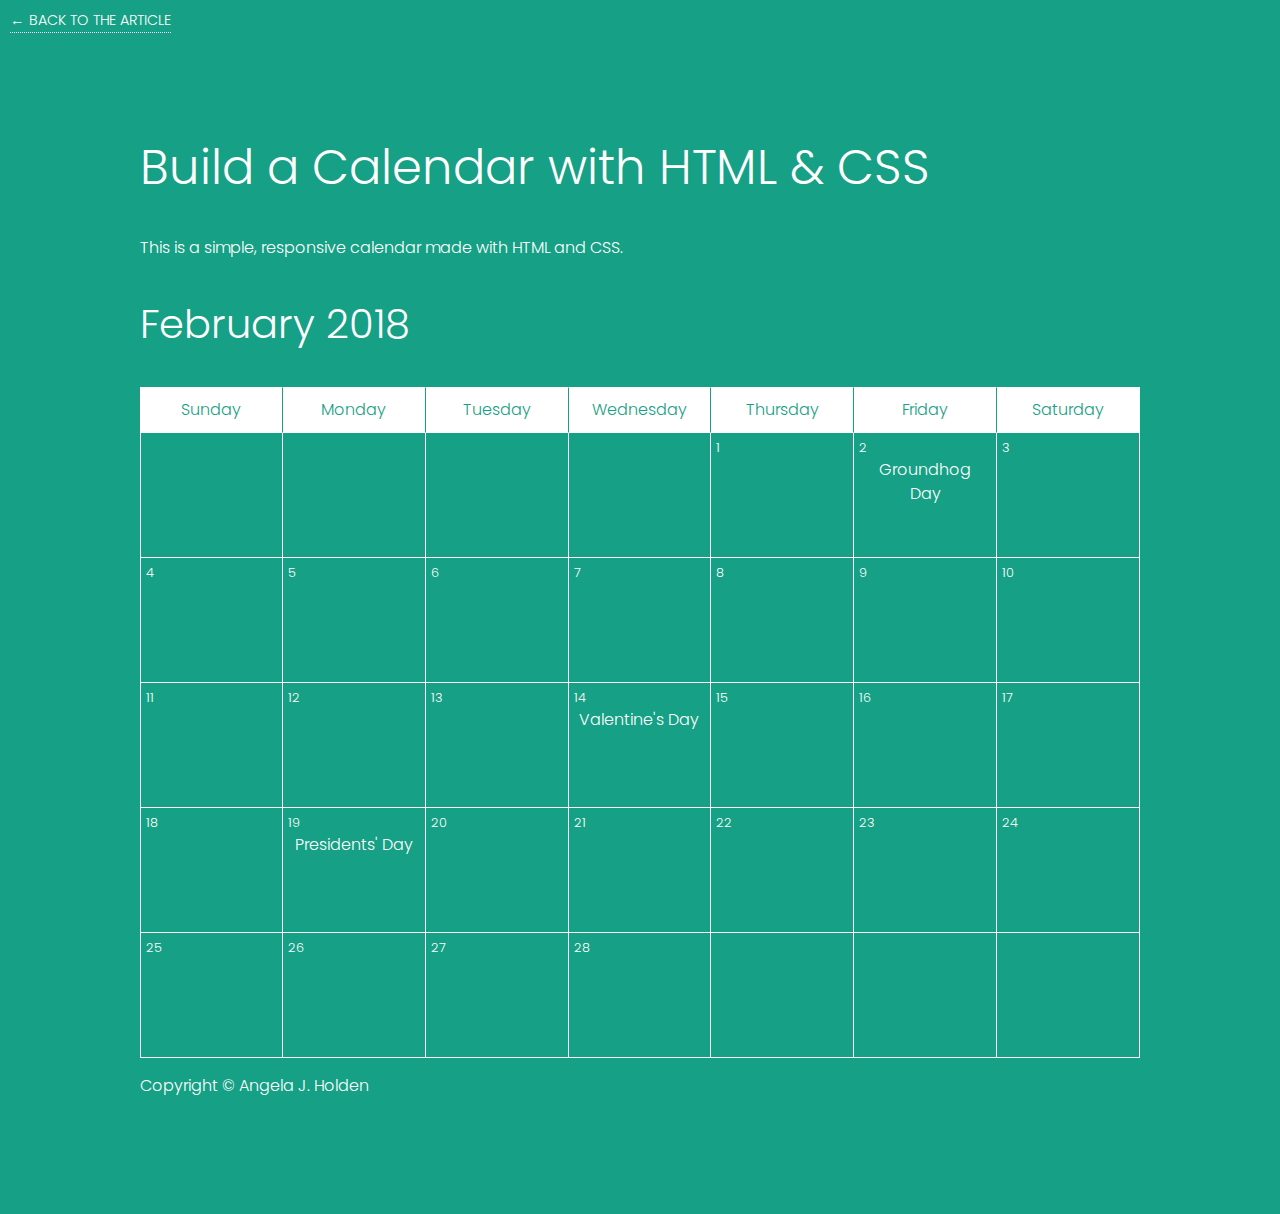
==== index.html @ 9534b5e8 "initial commit" ====
<!DOCTYPE html>
<html lang="en">
  <head>
    <meta charset="utf-8">
    <meta name="viewport" content="width=device-width, initial-scale=1">
    <meta http-equiv="X-UA-Compatible" content="IE=edge,chrome=1">
    <title>HTML &amp; CSS Calendar | Angela J. Holden</title>
    <meta name="description" content="This is a simple, responsive calendar made with HTML and CSS.">
    <link rel='dns-prefetch' href='//fonts.googleapis.com'>
    <link href="https://fonts.googleapis.com/css?family=Poppins:300,400,500" rel="stylesheet">
    <link rel="stylesheet" href="normalize.css">
    <link rel="stylesheet" href="style.css">
    <!--[if lt IE 9]>
    <script src="http://html5shiv.googlecode.com/svn/trunk/html5.js"></script>
    <![endif]-->
  </head>
    <body>
    	<a class="link" href="https://angelajholden.com/blog">Back to the article</a>
    	<div class="wrap">

	      <header>
	        <h1>Build a Calendar with HTML &amp; CSS</h1>
	      </header>

	      <p>This is a simple, responsive calendar made with HTML and CSS.</p>

	      <h2>February 2018</h2>

      	<ul class="days-of-week clearfix">
      		<li>Sunday</li>
      		<li>Monday</li>
      		<li>Tuesday</li>
      		<li>Wednesday</li>
      		<li>Thursday</li>
      		<li>Friday</li>
      		<li>Saturday</li>
      	</ul>

      	<ul class="days-of-month clearfix">
      		<!-- Week One -->
      		<li>
      			<span></span>
      		</li>
      		<li>
      			<span></span>
      		</li>
      		<li>
      			<span></span>
      		</li>
      		<li>
      			<span></span>
      		</li>
      		<li>
      			<span>1</span>
      		</li>
      		<li>
      			<span>2</span>
      			Groundhog Day
      		</li>
      		<li>
      			<span>3</span>
      		</li>

      		<!-- Week Two -->
      		<li>
      			<span>4</span>
      		</li>
      		<li>
      			<span>5</span>
      		</li>
      		<li>
      			<span>6</span>
      		</li>
      		<li>
      			<span>7</span>
      		</li>
      		<li>
      			<span>8</span>
      		</li>
      		<li>
      			<span>9</span>
      		</li>
      		<li>
      			<span>10</span>
      		</li>

      		<!-- Week Three -->
      		<li>
      			<span>11</span>
      		</li>
      		<li>
      			<span>12</span>
      		</li>
      		<li>
      			<span>13</span>
      		</li>
      		<li>
      			<span>14</span>
      			Valentine's Day
      		</li>
      		<li>
      			<span>15</span>
      		</li>
      		<li>
      			<span>16</span>
      		</li>
      		<li>
      			<span>17</span>
      		</li>

      		<!-- Week Four -->
      		<li>
      			<span>18</span>
      		</li>
      		<li>
      			<span>19</span>
      			Presidents' Day
      		</li>
      		<li>
      			<span>20</span>
      		</li>
      		<li>
      			<span>21</span>
      		</li>
      		<li>
      			<span>22</span>
      		</li>
      		<li>
      			<span>23</span>
      		</li>
      		<li>
      			<span>24</span>
      		</li>

      		<!-- Week Five -->
      		<li>
      			<span>25</span>
      		</li>
      		<li>
      			<span>26</span>
      		</li>
      		<li>
      			<span>27</span>
      		</li>
      		<li>
      			<span>28</span>
      		</li>
      		<li>
      			<span></span>
      		</li>
      		<li>
      			<span></span>
      		</li>
      		<li>
      			<span></span>
      		</li>
      	</ul>

		    <footer>
		      <p>Copyright &copy; Angela J. Holden</p>
		    </footer>

	    </div>

  </body>
</html>
---- style.css ----
@charset "UTF-8";

html {
  -ms-text-size-adjust: 100%;
  -webkit-text-size-adjust: 100%;
  box-sizing: border-box;
}

*, *:before, *:after {
  box-sizing: inherit;
}

body {
  background-color: #16a085;
  font-family: "Poppins", sans-serif;
  font-size: 100%;
  font-weight: 300;
  color: #fff;
  line-height: 1.5;
  margin: 0;
  padding: 0;
}

.wrap {
  max-width: 1050px;
  margin: 0 auto;
  padding: 100px 25px;
}

.clearfix:after { /* We need this to clear our floats */
  content: "";
  display: table;
  clear: both;
}

a {
  color: #fff;
  text-decoration: none;
  border-bottom: 1px dotted #fff;
  opacity: 1;
  transition: all 0.3s ease;
}

a:hover, a:active, a:focus {
  opacity: 0.85;
}

.link {
  position: absolute;
  top: 10px;
  left: 10px;
  text-transform: uppercase;
  font-size: 0.9em;
}

.link:before {
  content: "←";
  color: #fff;
  margin-right: 5px;
}

h1 {
  font-size: 3em;
  font-weight: 300;
}

h2 {
  font-size: 2.5em;
  font-weight: 300;
}

ul {
  margin: 0;
  padding: 0;
}

ul li {
  list-style-type: none;
  display: block;
  width: 14.285714%;
  float: left;
}

.days-of-week li {
  text-align: center;
  color: #16a085;
  background-color: #fff;
  padding: 10px 0;
  border-top: 1px solid #fff;
  border-right: 1px solid #16a085;
  border-bottom: 1px solid #fff;
}

.days-of-week li:first-child {
  border-left: 1px solid #fff;
}

.days-of-week li:last-child {
  border-right: 1px solid #fff;
}

.days-of-month li {
  position: relative; /* We need this to position the spans and dates */
  padding: 25px 10px;
  height: 125px; /* Each day has a fixed height */
  text-align: center;
  border-top: none;
  border-right: 1px solid #fff;
  border-bottom: 1px solid #fff;
}

.days-of-month li:nth-of-type(1) {
  border-left: 1px solid #fff;
}

.days-of-month li:nth-of-type(7n+8) {
  border-left: 1px solid #fff;
  clear: both; /* Clear the first day of each row */
}

.days-of-month li span {
	/* Position each date in the upper left-hand corner */
  position: absolute;
  top: 5px;
  left: 5px;
  font-size: 0.8em;
}

@media only screen and (max-width: 960px) {
  .wrap {
    padding: 25px;
  }

  .days-of-week {
    position: absolute;
    top: -9999px;
    left: -9999px;
  }

  .days-of-month li {
    padding: 25px;
    height: auto;
    width: 100%;
    float: none;
    border-top: none;
    border-left: none;
    border-right: none;
  }

  .days-of-month li:nth-of-type(1) {
    border-left: none;
  }

  .days-of-month li:nth-of-type(7n+8) {
    border-left: none;
    clear: both;
  }

  .days-of-month li span {
    top: 50%;
    transform: translateY(-50%);
  }
}

/*# sourceMappingURL=style.css.map */
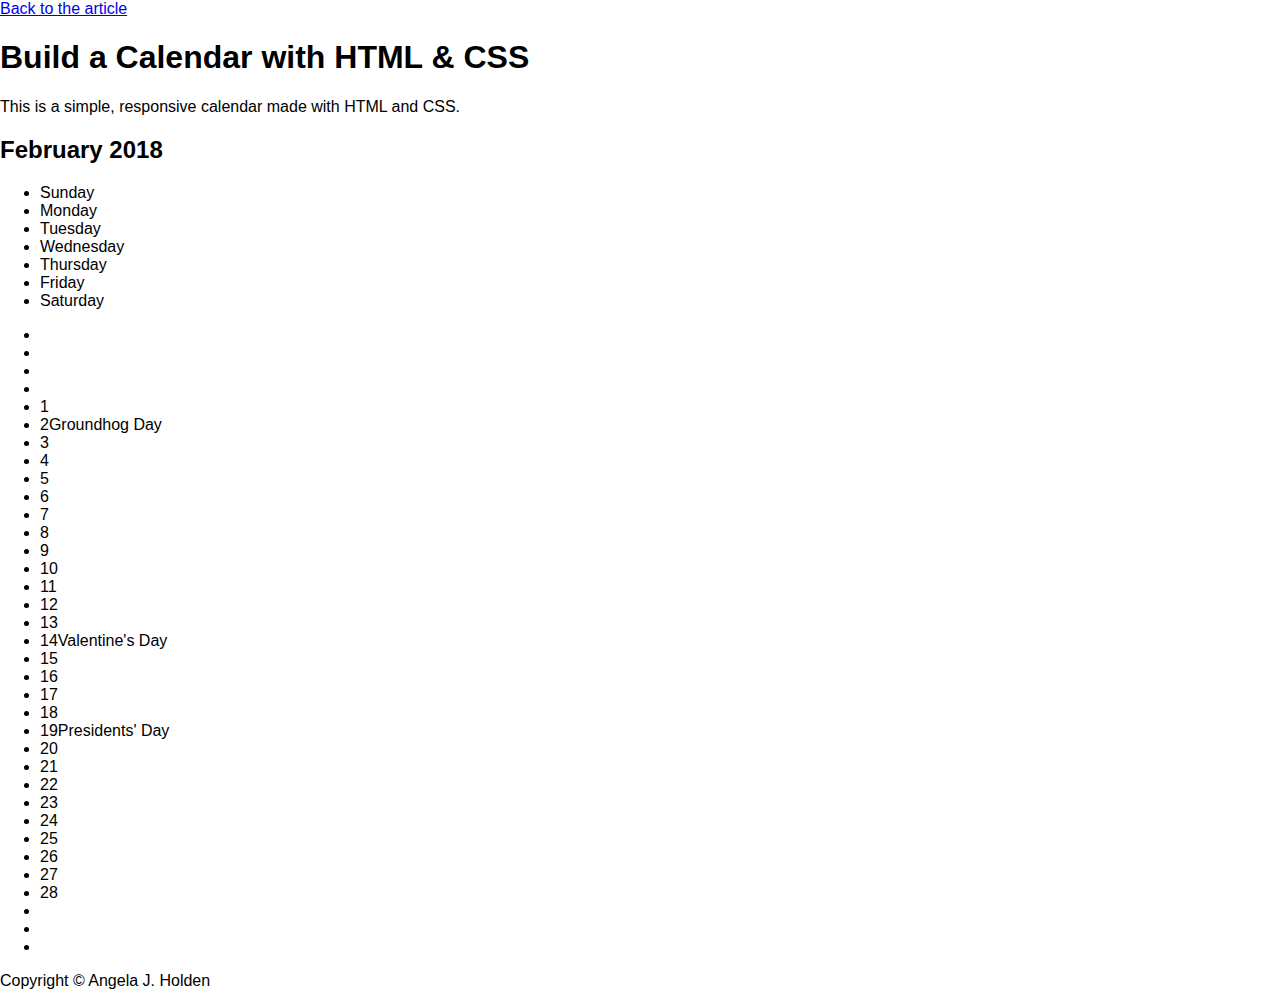
==== commit 65782f4d: "edits" ====
--- a/index.html
+++ b/index.html
@@ -7,9 +7,9 @@
     <title>HTML &amp; CSS Calendar | Angela J. Holden</title>
     <meta name="description" content="This is a simple, responsive calendar made with HTML and CSS.">
     <link rel='dns-prefetch' href='//fonts.googleapis.com'>
-    <link href="https://fonts.googleapis.com/css?family=Poppins:300,400,500" rel="stylesheet">
-    <link rel="stylesheet" href="normalize.css">
-    <link rel="stylesheet" href="style.css">
+    <link rel="stylesheet" href="https://fonts.googleapis.com/css?family=Poppins:300,400,500">
+    <link rel="stylesheet" href="css/normalize.css">
+    <link rel="stylesheet" href="css/style.css">
     <!--[if lt IE 9]>
     <script src="http://html5shiv.googlecode.com/svn/trunk/html5.js"></script>
     <![endif]-->
@@ -38,122 +38,45 @@
 
       	<ul class="days-of-month clearfix">
       		<!-- Week One -->
-      		<li>
-      			<span></span>
-      		</li>
-      		<li>
-      			<span></span>
-      		</li>
-      		<li>
-      			<span></span>
-      		</li>
-      		<li>
-      			<span></span>
-      		</li>
-      		<li>
-      			<span>1</span>
-      		</li>
-      		<li>
-      			<span>2</span>
-      			Groundhog Day
-      		</li>
-      		<li>
-      			<span>3</span>
-      		</li>
-
+      		<li></li>
+      		<li></li>
+      		<li></li>
+      		<li></li>
+      		<li><span>1</span></li>
+      		<li><span>2</span>Groundhog Day</li>
+      		<li><span>3</span></li>
       		<!-- Week Two -->
-      		<li>
-      			<span>4</span>
-      		</li>
-      		<li>
-      			<span>5</span>
-      		</li>
-      		<li>
-      			<span>6</span>
-      		</li>
-      		<li>
-      			<span>7</span>
-      		</li>
-      		<li>
-      			<span>8</span>
-      		</li>
-      		<li>
-      			<span>9</span>
-      		</li>
-      		<li>
-      			<span>10</span>
-      		</li>
-
+      		<li><span>4</span></li>
+      		<li><span>5</span></li>
+      		<li><span>6</span></li>
+      		<li><span>7</span></li>
+      		<li><span>8</span></li>
+      		<li><span>9</span></li>
+      		<li><span>10</span></li>
       		<!-- Week Three -->
-      		<li>
-      			<span>11</span>
-      		</li>
-      		<li>
-      			<span>12</span>
-      		</li>
-      		<li>
-      			<span>13</span>
-      		</li>
-      		<li>
-      			<span>14</span>
-      			Valentine's Day
-      		</li>
-      		<li>
-      			<span>15</span>
-      		</li>
-      		<li>
-      			<span>16</span>
-      		</li>
-      		<li>
-      			<span>17</span>
-      		</li>
-
+      		<li><span>11</span></li>
+      		<li><span>12</span></li>
+      		<li><span>13</span></li>
+      		<li><span>14</span>Valentine's Day</li>
+      		<li><span>15</span></li>
+      		<li><span>16</span></li>
+      		<li><span>17</span></li>
       		<!-- Week Four -->
-      		<li>
-      			<span>18</span>
-      		</li>
-      		<li>
-      			<span>19</span>
-      			Presidents' Day
-      		</li>
-      		<li>
-      			<span>20</span>
-      		</li>
-      		<li>
-      			<span>21</span>
-      		</li>
-      		<li>
-      			<span>22</span>
-      		</li>
-      		<li>
-      			<span>23</span>
-      		</li>
-      		<li>
-      			<span>24</span>
-      		</li>
-
+      		<li><span>18</span></li>
+      		<li><span>19</span>Presidents' Day</li>
+      		<li><span>20</span></li>
+      		<li><span>21</span></li>
+      		<li><span>22</span></li>
+      		<li><span>23</span></li>
+      		<li><span>24</span></li>
       		<!-- Week Five -->
-      		<li>
-      			<span>25</span>
-      		</li>
-      		<li>
-      			<span>26</span>
-      		</li>
-      		<li>
-      			<span>27</span>
-      		</li>
-      		<li>
-      			<span>28</span>
-      		</li>
-      		<li>
-      			<span></span>
-      		</li>
-      		<li>
-      			<span></span>
-      		</li>
-      		<li>
-      			<span></span>
-      		</li>
+      		<li><span>25</span></li>
+      		<li><span>26</span></li>
+      		<li><span>27</span></li>
+      		<li><span>28</span></li>
+      		<li></li>
+      		<li></li>
+      		<li></li>
       	</ul>
 
 		    <footer>
